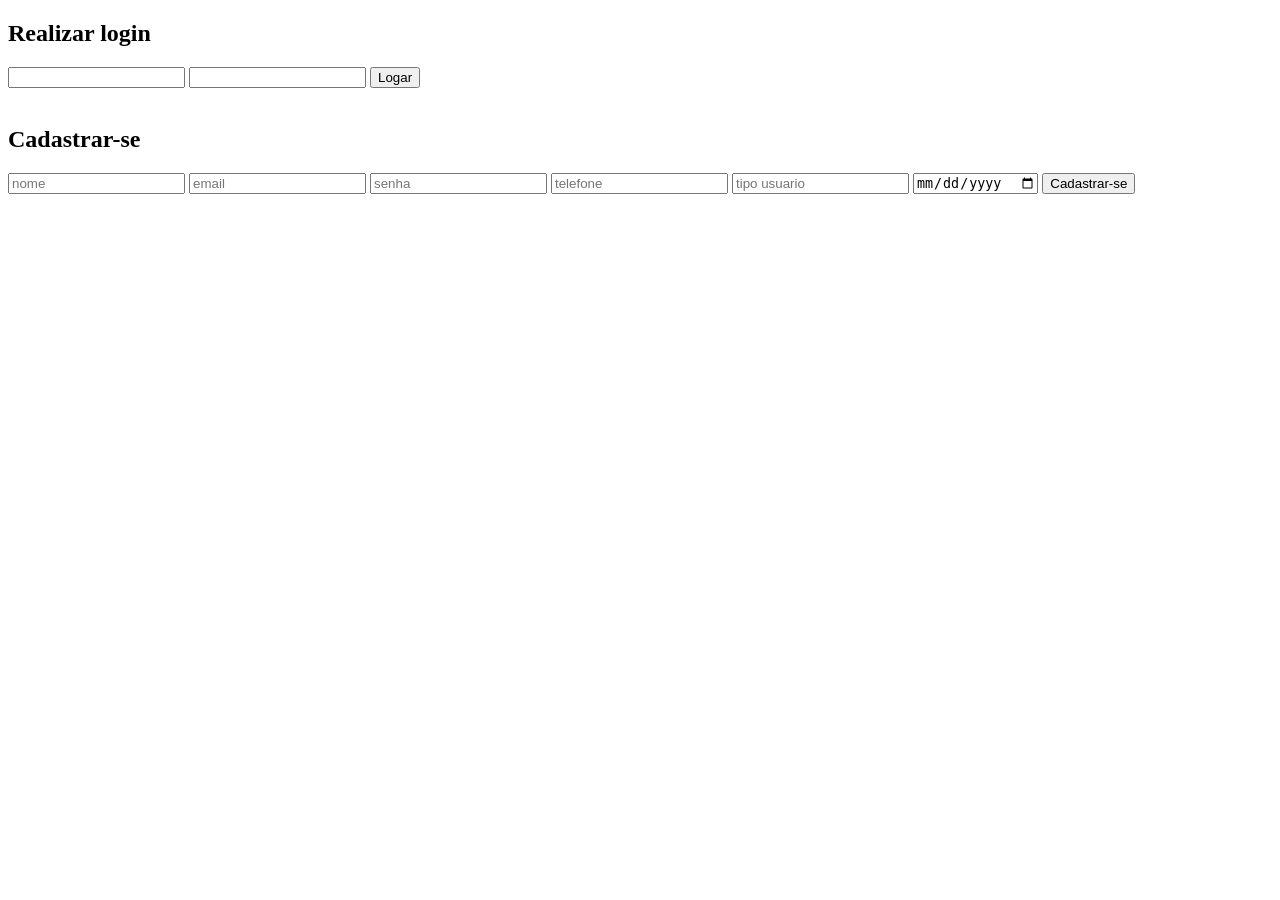
==== frontend/templates/login.html @ d17b5daa "pagina nova de login e cadastro de usario" ====
<!DOCTYPE html>
<html lang="en">
<head>
    <meta charset="UTF-8">
    <meta name="viewport" content="width=device-width, initial-scale=1.0">
    <title>login</title>
</head>
<body>
    <h2>Realizar login</h2>
    <form action="/realizar_login" method="post">
        <input type="email" name="email">
        <input type="password" name="senha">
        <button type="submit">Logar</button>
    </form>
    <br>
    <h2>Cadastrar-se</h2>
    <form action="/cadastro_usuario" method="post">
        <input type="nome" name="nome" placeholder="nome">
        <input type="email" name="email" placeholder="email">
        <input type="password" name="senha" placeholder="senha">
        <input type="tel" name="telefone" placeholder="telefone">
        <input type="text" name="tipo" placeholder="tipo usuario">
        <input type="date" name="data">
        <button type="submit">Cadastrar-se</button>
    </form>
</body>
</html>
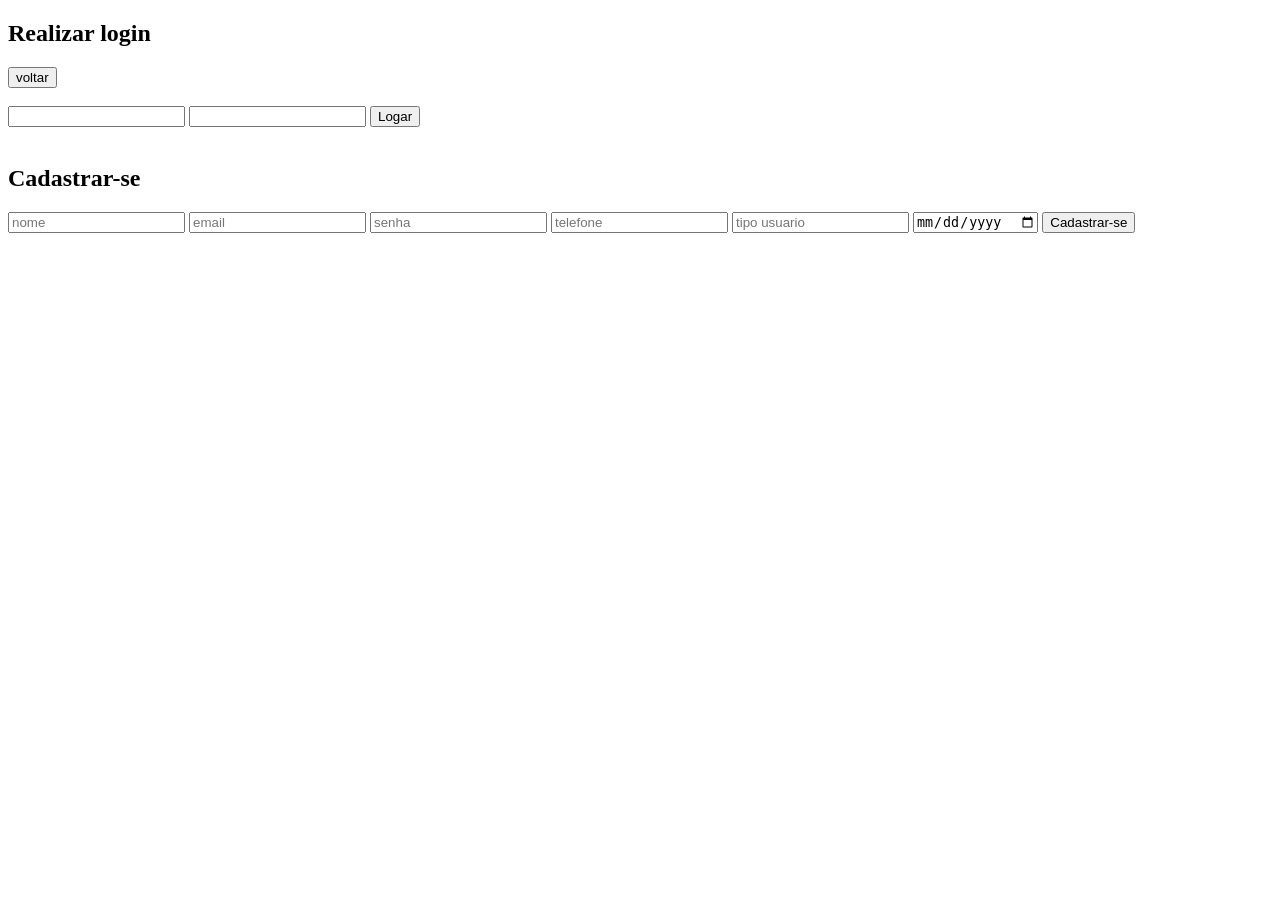
==== commit dcd9303e: "alguma mudanças do html" ====
--- a/frontend/templates/login.html
+++ b/frontend/templates/login.html
@@ -4,10 +4,14 @@
     <meta charset="UTF-8">
     <meta name="viewport" content="width=device-width, initial-scale=1.0">
     <title>login</title>
+    <link rel="stylesheet" href="{{ url_for('static', filename='css/style.css') }}">
 </head>
 <body>
     <h2>Realizar login</h2>
+    <a href="/"><button>voltar</button></a>
+    
     <form action="/realizar_login" method="post">
+        <br>
         <input type="email" name="email">
         <input type="password" name="senha">
         <button type="submit">Logar</button>
